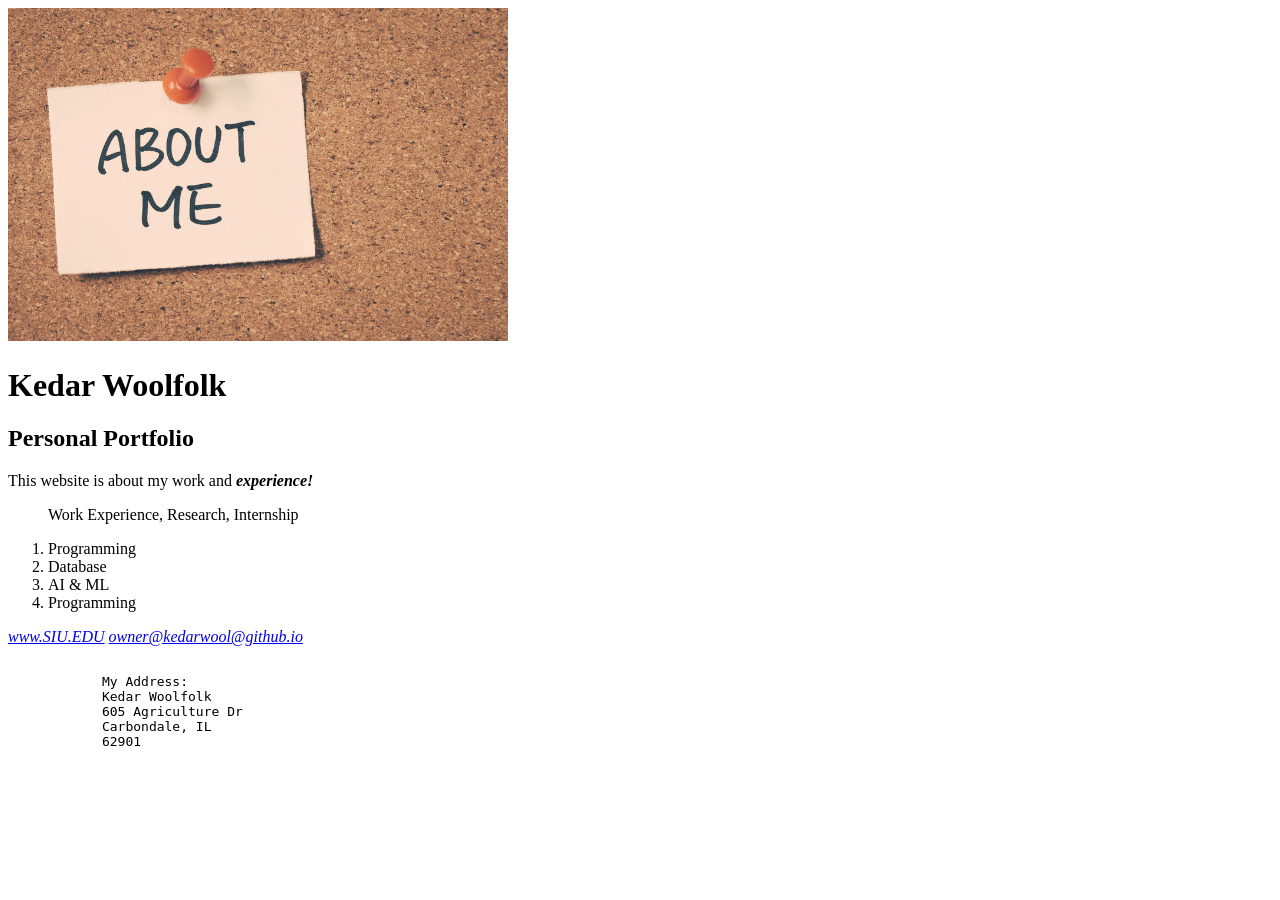
==== index.html @ 8a52a69a "Fix image width attribute in index.html" ====
﻿<!DOCTYPE html>

<!-- @author Kedar Woolfolk, Personal Portfolio
Southern Illinois University Developed: 1-23-26  Tested: 1-23-26 

-->
<html lang="en-US">
    <head>
        <meta charset="utf-8">
        <title>Personal Portfolio</title> 
        
        <meta name="description" content="Resume"> <meta name="keywords" content="Portfolio, resume, Kedar Woolfolk"> <!-- Meta name, description and keywords! -->
    </head>

    <body>
        <header>
            <img src="images/aboutme.jpg" alt="PP Logo" width="500"> <!-- graphic -->
        </header> 
            <h1>Kedar Woolfolk</h1> 
            <h2>Personal Portfolio</h2>  
            <p>This website is about my work and <strong><em>experience!</em></strong></p> <!-- both inline elements -->
            <blockquote>Work Experience, Research, Internship</blockquote>
            <ol>  <!-- 5 html elements! -->
                <li>Programming</li>
                <li>Database</li>
                <li>AI & ML</li>
                <li>Programming</li>            
            </ol>
           <address> <a href="http://www.siu.edu">www.SIU.EDU</a>
            <a href="mailto:owner@pp.com">owner@kedarwool@github.io</a> </address> <!-- In the slides you use "emailto:..." but it didn't work when I tested it, so I used "mailto:..." instead -->
            <pre>  <!-- SIU address -->
            My Address:
            Kedar Woolfolk
            605 Agriculture Dr
            Carbondale, IL
            62901
            </pre>

    </body>

</html>
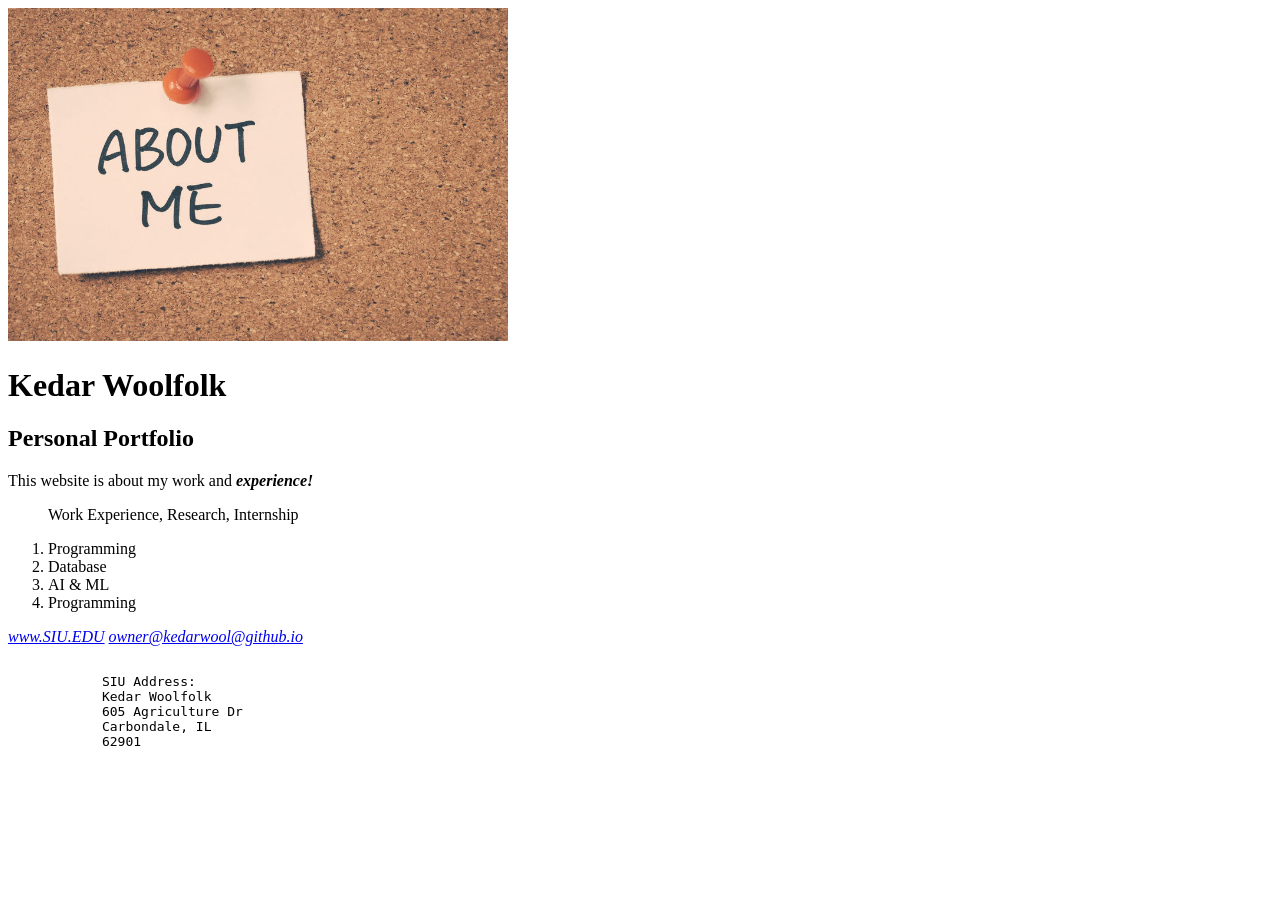
==== commit b08800c3: "Refactor meta tags and address label in index.html Updated meta tags for clarity and corrected addre" ====
--- a/index.html
+++ b/index.html
@@ -9,7 +9,8 @@
         <meta charset="utf-8">
         <title>Personal Portfolio</title> 
         
-        <meta name="description" content="Resume"> <meta name="keywords" content="Portfolio, resume, Kedar Woolfolk"> <!-- Meta name, description and keywords! -->
+        <meta name="description" content="Resume"> <!-- Meta name, description and keywords! -->
+        <meta name="keywords" content="Portfolio, resume, Kedar Woolfolk"> 
     </head>
 
     <body>
@@ -29,7 +30,7 @@
            <address> <a href="http://www.siu.edu">www.SIU.EDU</a>
             <a href="mailto:owner@pp.com">owner@kedarwool@github.io</a> </address> <!-- In the slides you use "emailto:..." but it didn't work when I tested it, so I used "mailto:..." instead -->
             <pre>  <!-- SIU address -->
-            My Address:
+            SIU Address:
             Kedar Woolfolk
             605 Agriculture Dr
             Carbondale, IL
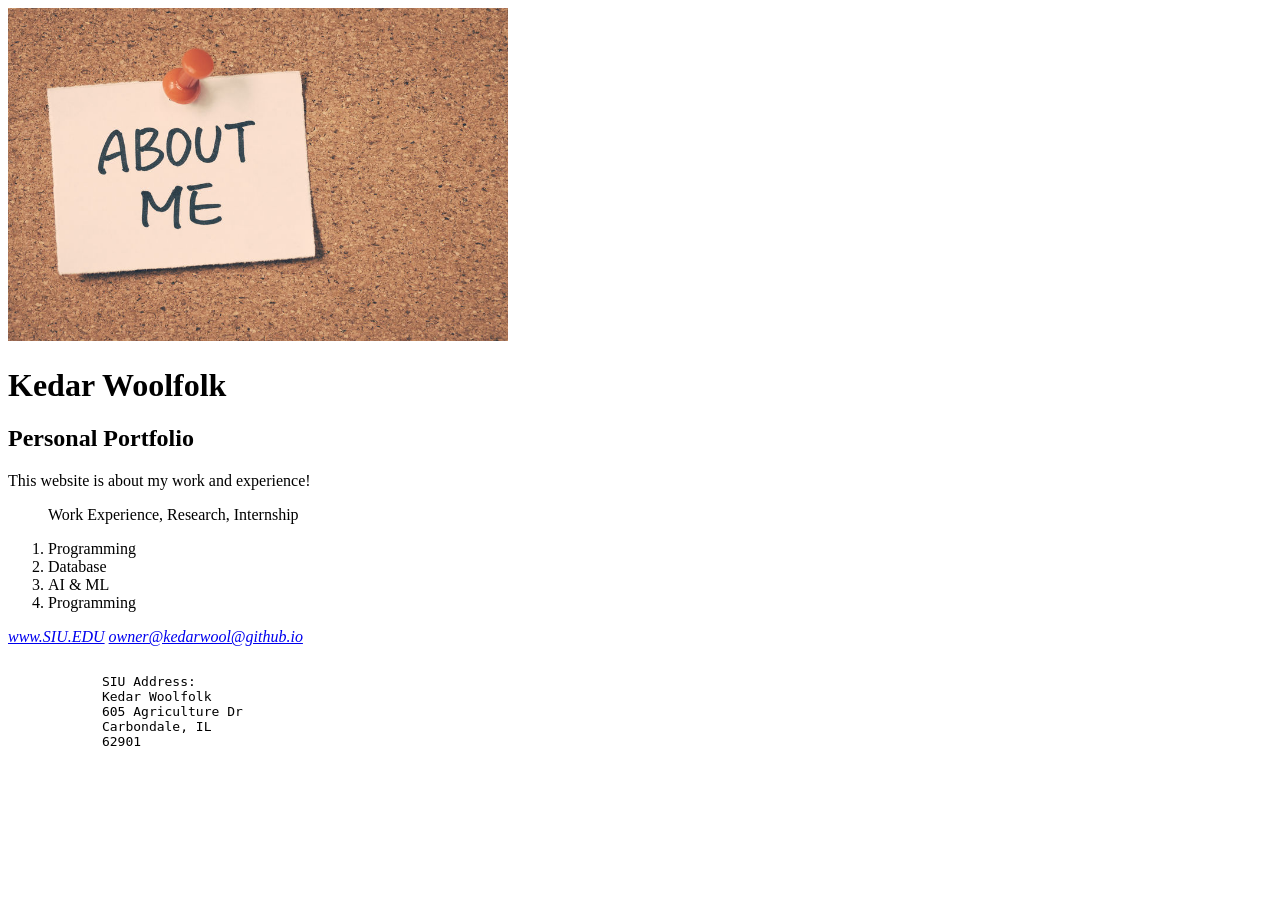
==== commit 993f91d7: "Refactor index.html for better structure and readability Updated HTML structure and fixed formatting" ====
--- a/index.html
+++ b/index.html
@@ -1,4 +1,4 @@
-﻿<!DOCTYPE html>
+<!DOCTYPE html>
 
 <!-- @author Kedar Woolfolk, Personal Portfolio
 Southern Illinois University Developed: 1-23-26  Tested: 1-23-26 
@@ -8,27 +8,28 @@
     <head>
         <meta charset="utf-8">
         <title>Personal Portfolio</title> 
+        <link rel="stylesheet" href="style/main.css">
         
-        <meta name="description" content="Resume"> <!-- Meta name, description and keywords! -->
+        <meta name="description" content="Resume"> 
         <meta name="keywords" content="Portfolio, resume, Kedar Woolfolk"> 
     </head>
 
     <body>
         <header>
-            <img src="images/aboutme.jpg" alt="PP Logo" width="500"> <!-- graphic -->
+            <div class="bluecorners"><img src="images/aboutme.jpg" alt="PP Logo" width="500"> </div>
         </header> 
             <h1>Kedar Woolfolk</h1> 
             <h2>Personal Portfolio</h2>  
-            <p>This website is about my work and <strong><em>experience!</em></strong></p> <!-- both inline elements -->
+            <p>This website is about my work and experience!</p> 
             <blockquote>Work Experience, Research, Internship</blockquote>
-            <ol>  <!-- 5 html elements! -->
+            <ol>  
                 <li>Programming</li>
                 <li>Database</li>
                 <li>AI & ML</li>
                 <li>Programming</li>            
             </ol>
            <address> <a href="http://www.siu.edu">www.SIU.EDU</a>
-            <a href="mailto:owner@pp.com">owner@kedarwool@github.io</a> </address> <!-- In the slides you use "emailto:..." but it didn't work when I tested it, so I used "mailto:..." instead -->
+            <a href="mailto:owner@pp.com">owner@kedarwool@github.io</a> </address> 
             <pre>  <!-- SIU address -->
             SIU Address:
             Kedar Woolfolk
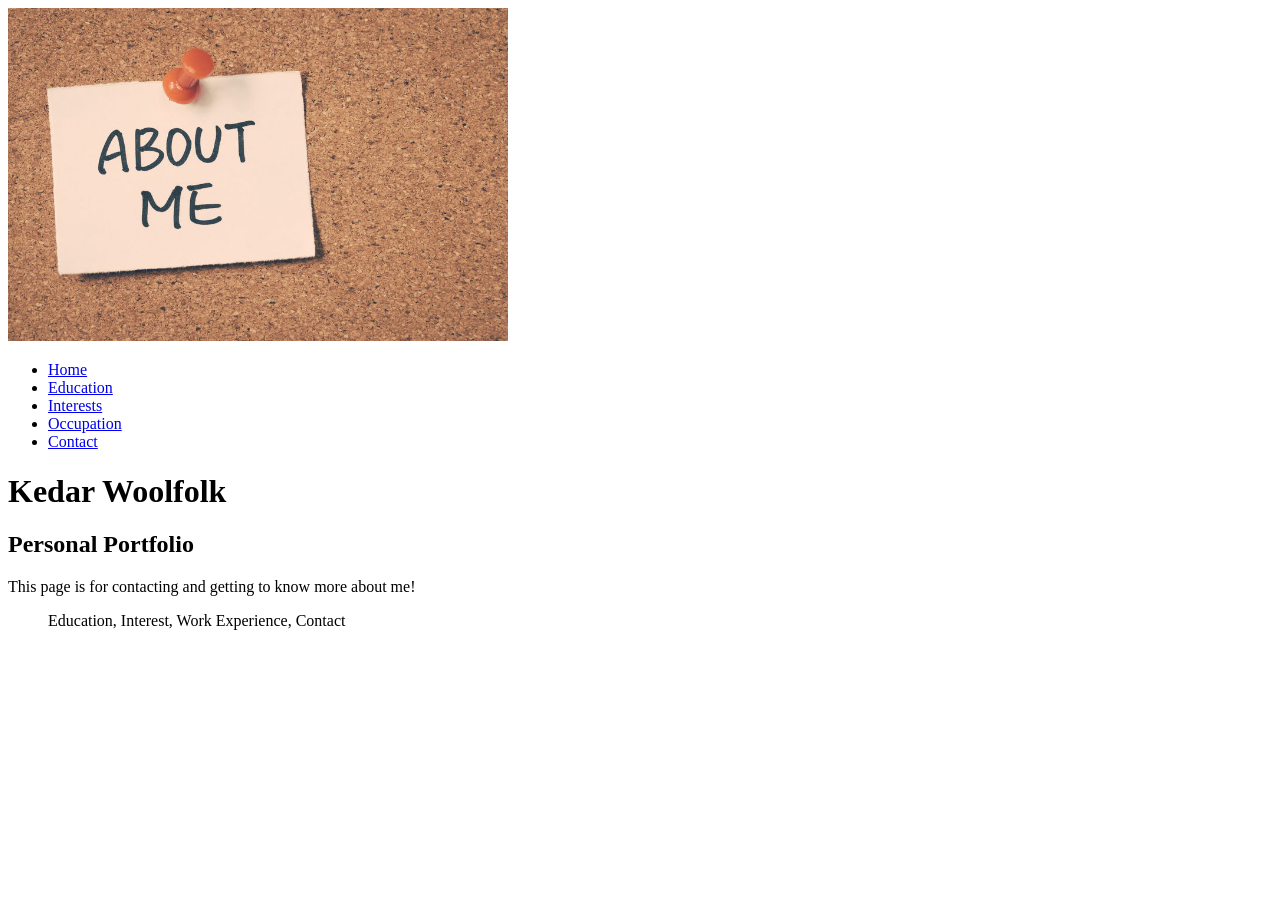
==== commit 9578c4e2: "Refactor index.html for improved structure and styling Updated the index.html file to include new st" ====
--- a/index.html
+++ b/index.html
@@ -1,7 +1,7 @@
 <!DOCTYPE html>
 
-<!-- @author Kedar Woolfolk, Personal Portfolio
-Southern Illinois University Developed: 1-23-26  Tested: 1-23-26 
+<!-- @author Kedar Woolfolk, Index page
+Southern Illinois University Developed: 2-22-26  Tested: 2-22-26 
 
 -->
 <html lang="en-US">
@@ -9,34 +9,38 @@
         <meta charset="utf-8">
         <title>Personal Portfolio</title> 
         <link rel="stylesheet" href="style/main.css">
+          <link rel="stylesheet" href="style/slicknav.css">
+        <script src="https://code.jquery.com/jquery-3.2.1.min.js"></script> 
+        <script src="js/jquery.slicknav.min.js"></script> 
+        <script type="text/javascript"> 
+            $(document).ready(function(){
+                $('#nav_menu').slicknav({prependTo:"#mobile_menu"}); 
+            }); 
+        </script>
         
         <meta name="description" content="Resume"> 
-        <meta name="keywords" content="Portfolio, resume, Kedar Woolfolk"> 
+        <meta name="keywords" content="Portfolio, resume, Contact,  Kedar Woolfolk"> 
     </head>
 
     <body>
         <header>
             <div class="bluecorners"><img src="images/aboutme.jpg" alt="PP Logo" width="500"> </div>
         </header> 
+        <nav id="mobile_menu"></nav>
+        <nav id="nav_menu">
+           <ul>
+                <li><a href="index.html" class="current">Home</a></li>
+                <li><a href="education.htm">Education</a></li>
+                <li><a href="interests.htm">Interests</a></li>
+                <li><a href="occupation.htm">Occupation</a></li>
+                <li><a href="contact.htm" class="lastitem">Contact</a></li>
+            </ul> 
+        </nav>
             <h1>Kedar Woolfolk</h1> 
             <h2>Personal Portfolio</h2>  
-            <p>This website is about my work and experience!</p> 
-            <blockquote>Work Experience, Research, Internship</blockquote>
-            <ol>  
-                <li>Programming</li>
-                <li>Database</li>
-                <li>AI & ML</li>
-                <li>Programming</li>            
-            </ol>
-           <address> <a href="http://www.siu.edu">www.SIU.EDU</a>
-            <a href="mailto:owner@pp.com">owner@kedarwool@github.io</a> </address> 
-            <pre>  <!-- SIU address -->
-            SIU Address:
-            Kedar Woolfolk
-            605 Agriculture Dr
-            Carbondale, IL
-            62901
-            </pre>
+            <p>This page is for contacting and getting to know more about me!</p> 
+            <blockquote>Education, Interest, Work Experience, Contact </blockquote>
+
 
     </body>
 
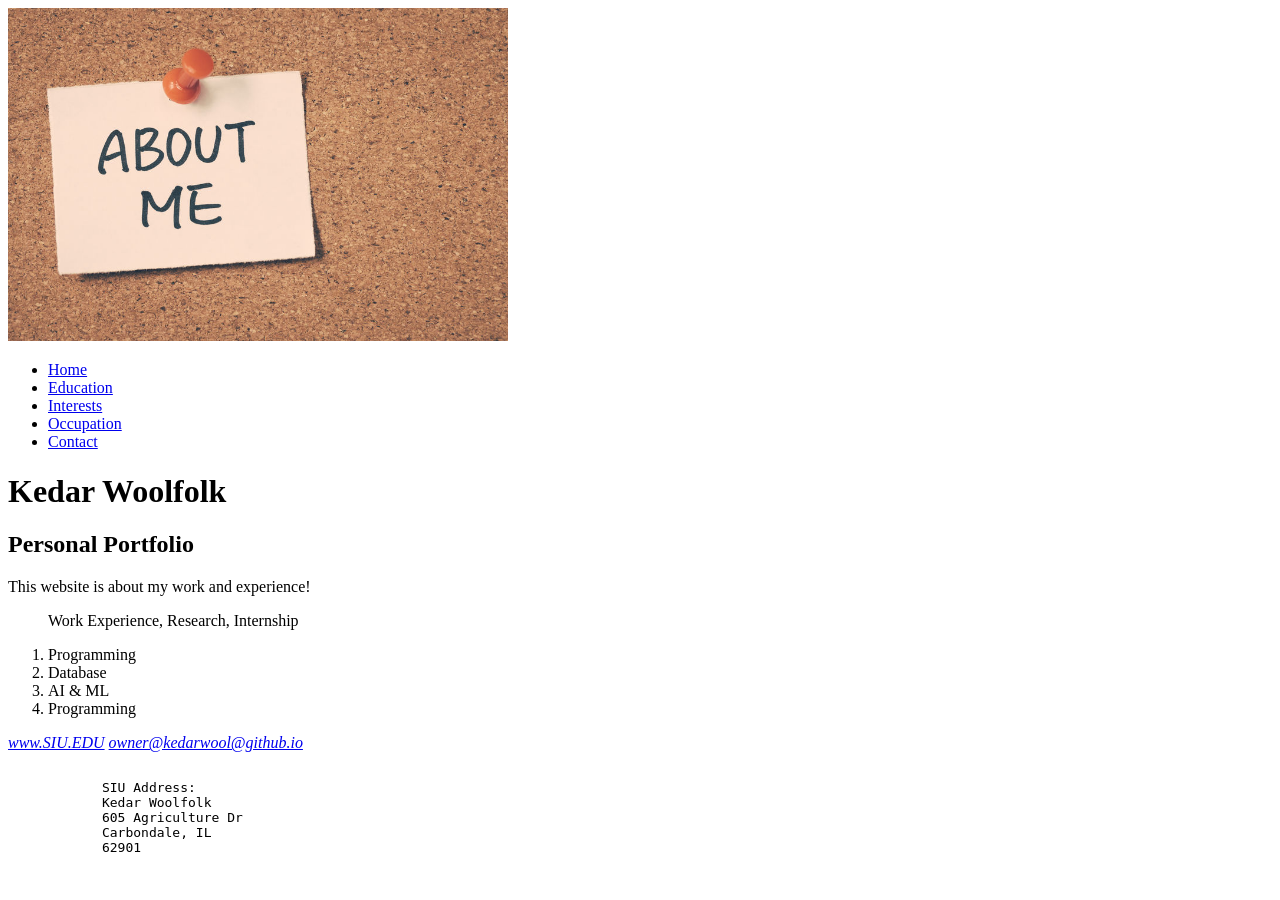
==== commit 5f271a7b: "Merge branch 'main' into Lab-3" ====
--- a/index.html
+++ b/index.html
@@ -9,17 +9,9 @@
         <meta charset="utf-8">
         <title>Personal Portfolio</title> 
         <link rel="stylesheet" href="style/main.css">
-          <link rel="stylesheet" href="style/slicknav.css">
-        <script src="https://code.jquery.com/jquery-3.2.1.min.js"></script> 
-        <script src="js/jquery.slicknav.min.js"></script> 
-        <script type="text/javascript"> 
-            $(document).ready(function(){
-                $('#nav_menu').slicknav({prependTo:"#mobile_menu"}); 
-            }); 
-        </script>
         
         <meta name="description" content="Resume"> 
-        <meta name="keywords" content="Portfolio, resume, Contact,  Kedar Woolfolk"> 
+        <meta name="keywords" content="Portfolio, resume, Kedar Woolfolk"> 
     </head>
 
     <body>
@@ -38,9 +30,23 @@
         </nav>
             <h1>Kedar Woolfolk</h1> 
             <h2>Personal Portfolio</h2>  
-            <p>This page is for contacting and getting to know more about me!</p> 
-            <blockquote>Education, Interest, Work Experience, Contact </blockquote>
-
+            <p>This website is about my work and experience!</p> 
+            <blockquote>Work Experience, Research, Internship</blockquote>
+            <ol>  
+                <li>Programming</li>
+                <li>Database</li>
+                <li>AI & ML</li>
+                <li>Programming</li>            
+            </ol>
+           <address> <a href="http://www.siu.edu">www.SIU.EDU</a>
+            <a href="mailto:owner@pp.com">owner@kedarwool@github.io</a> </address> 
+            <pre>  <!-- SIU address -->
+            SIU Address:
+            Kedar Woolfolk
+            605 Agriculture Dr
+            Carbondale, IL
+            62901
+            </pre>
 
     </body>
 
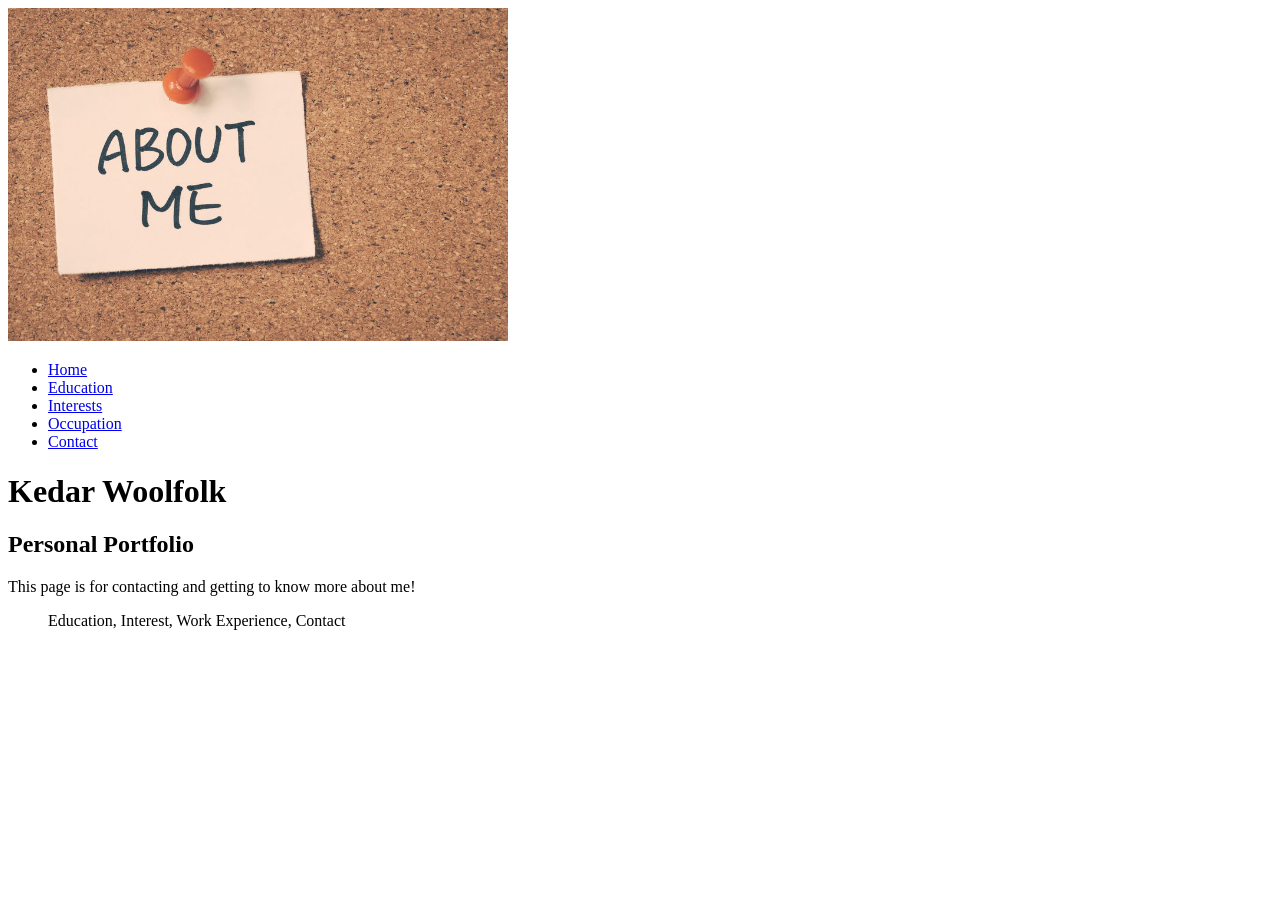
==== commit 9523ba40: "Update index.html" ====
--- a/index.html
+++ b/index.html
@@ -9,9 +9,17 @@
         <meta charset="utf-8">
         <title>Personal Portfolio</title> 
         <link rel="stylesheet" href="style/main.css">
+          <link rel="stylesheet" href="style/slicknav.css">
+        <script src="https://code.jquery.com/jquery-3.2.1.min.js"></script> 
+        <script src="js/jquery.slicknav.min.js"></script> 
+        <script type="text/javascript"> 
+            $(document).ready(function(){
+                $('#nav_menu').slicknav({prependTo:"#mobile_menu"}); 
+            }); 
+        </script>
         
         <meta name="description" content="Resume"> 
-        <meta name="keywords" content="Portfolio, resume, Kedar Woolfolk"> 
+        <meta name="keywords" content="Portfolio, resume, Contact,  Kedar Woolfolk"> 
     </head>
 
     <body>
@@ -30,23 +38,9 @@
         </nav>
             <h1>Kedar Woolfolk</h1> 
             <h2>Personal Portfolio</h2>  
-            <p>This website is about my work and experience!</p> 
-            <blockquote>Work Experience, Research, Internship</blockquote>
-            <ol>  
-                <li>Programming</li>
-                <li>Database</li>
-                <li>AI & ML</li>
-                <li>Programming</li>            
-            </ol>
-           <address> <a href="http://www.siu.edu">www.SIU.EDU</a>
-            <a href="mailto:owner@pp.com">owner@kedarwool@github.io</a> </address> 
-            <pre>  <!-- SIU address -->
-            SIU Address:
-            Kedar Woolfolk
-            605 Agriculture Dr
-            Carbondale, IL
-            62901
-            </pre>
+            <p>This page is for contacting and getting to know more about me!</p> 
+            <blockquote>Education, Interest, Work Experience, Contact </blockquote>
+
 
     </body>
 
